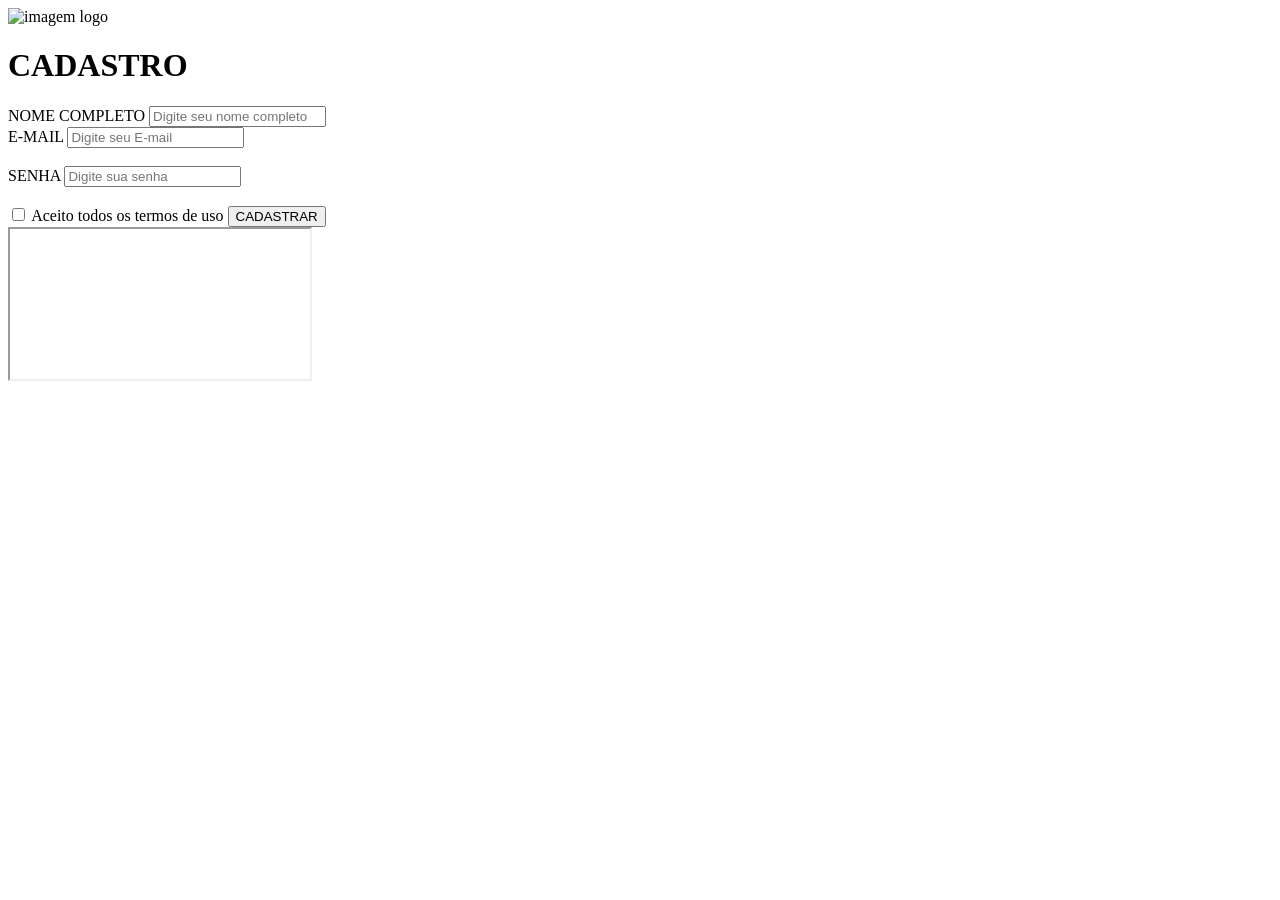
==== cadastro.html @ 41af5c91 "Finalizando projeto HTML" ====
<!DOCTYPE html>
<html lang="pt-br">
<head>
    <meta charset="UTF-8">
    <meta http-equiv="X-UA-Compatible" content="IE=edge">
    <meta name="viewport" content="width=device-width, initial-scale=1.0">
    <title>CADASTRO SMART CONTROL</title>
</head>
<body>
    <img src="assets/images/download.png" alt="imagem logo">

    <h1>CADASTRO</h1>
    <form action="index.html" method="get">
        <label for="nome_completo">NOME COMPLETO</label>
        <input type="text" name="nome_completo" id="nome_completo" placeholder="Digite seu nome completo" required><br>

        <label for="e_mail">E-MAIL</label>
        <input type="email" name="e_mail" id="e_mail" placeholder="Digite seu E-mail" required><br><br>

        <label for="senha">SENHA</label>
        <input type="password" name="senha" id="senha" placeholder="Digite sua senha" minlength="8" required><br><br>

        <input type="checkbox" name="termos_de_uso" id="termos_de_uso">
        <label for="termos_de_uso">Aceito todos os termos de uso</label>

        <button type="submit">CADASTRAR</button>

    </form>
    <footer>
        <iframe src="https://www.google.com/maps/embed?pb=!1m18!1m12!1m3!1d3707.102854440699!2d-43.427614924521436!3d-21.">
    </footer>

</body>
</html>
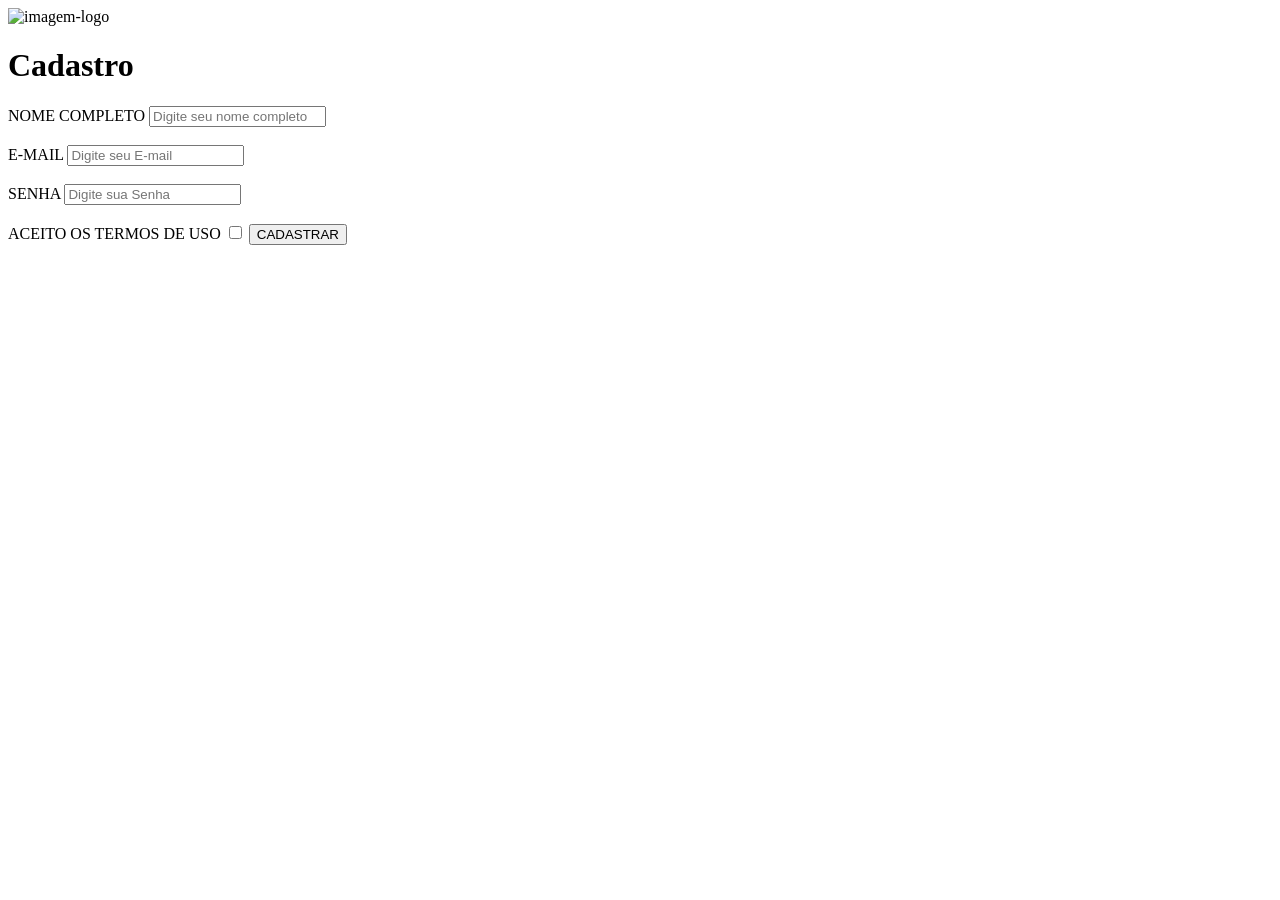
==== commit 4d246687: "1" ====
--- a/cadastro.html
+++ b/cadastro.html
@@ -1,35 +1,36 @@
 <!DOCTYPE html>
-<html lang="pt-br">
+<html lang="en">
 <head>
     <meta charset="UTF-8">
     <meta http-equiv="X-UA-Compatible" content="IE=edge">
     <meta name="viewport" content="width=device-width, initial-scale=1.0">
-    <title>CADASTRO SMART CONTROL</title>
+    <title>Document</title>
+    <link rel="stylesheet" href="assets/css/cadastro.css">
 </head>
 <body>
-    <img src="assets/images/download.png" alt="imagem logo">
 
-    <h1>CADASTRO</h1>
-    <form action="index.html" method="get">
+    <img src="assets/images/logo.png" alt="imagem-logo">
+    <h1>Cadastro</h1>
+    <form action="index.html"method="get"></form>
         <label for="nome_completo">NOME COMPLETO</label>
-        <input type="text" name="nome_completo" id="nome_completo" placeholder="Digite seu nome completo" required><br>
+        <input type="text" name="nome_completo" id="nome_completo" placeholder="Digite seu nome completo" required><br><br>
 
         <label for="e_mail">E-MAIL</label>
-        <input type="email" name="e_mail" id="e_mail" placeholder="Digite seu E-mail" required><br><br>
+        <input type="text" name="e_mail" id="e_mail" placeholder="Digite seu E-mail" required><br><br>
 
         <label for="senha">SENHA</label>
-        <input type="password" name="senha" id="senha" placeholder="Digite sua senha" minlength="8" required><br><br>
-
+        <input type="password" name="senha" id="senha" placeholder="Digite sua Senha" minlenght="8" required><br><br>
+        
+        <label for="termos_de_uso">ACEITO OS TERMOS DE USO</label>
         <input type="checkbox" name="termos_de_uso" id="termos_de_uso">
-        <label for="termos_de_uso">Aceito todos os termos de uso</label>
 
         <button type="submit">CADASTRAR</button>
 
-    </form>
+    </form>  
     <footer>
-        <iframe src="https://www.google.com/maps/embed?pb=!1m18!1m12!1m3!1d3707.102854440699!2d-43.427614924521436!3d-21.">
+        <iframe src="https://www.google.com/maps/embed?pb=!1m18!1m12!1m3!1d1513.8828918978652!2d-43.38970355486589!3d-21.735810154338914!2m3!1f0!2f0!3f0!3m2!1i1024!2i768!4f13.1!3m3!1m2!1s0x989c137561ccdf%3A0x37fe39ecf248d0a5!2sJomar%20Auto%20Pe%C3%A7as!5e0!3m2!1spt-BR!2sbr!4v1785952460739!5m2!1spt-BR!2sbr" width="600" height="450" style="border:0;" allowfullscreen="" loading="lazy" referrerpolicy="strict-origin-when-cross-origin"></iframe></iframe>
     </footer>
-
+        
+    <script src="assets/js/script.js"></script>    
 </body>
-</html>
-
+</html>
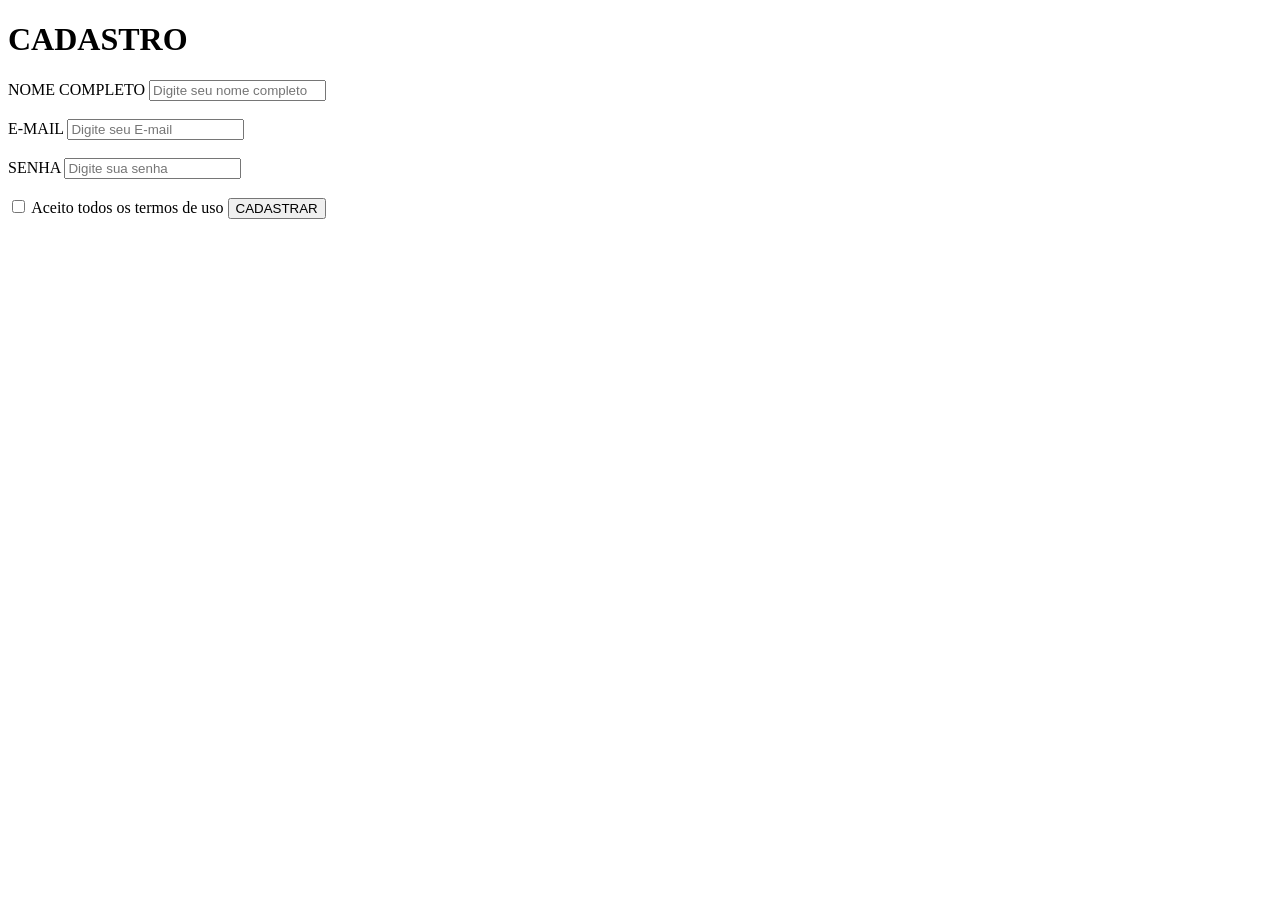
==== commit e5a85179: "sui" ====
--- a/cadastro.html
+++ b/cadastro.html
@@ -1,36 +1,51 @@
 <!DOCTYPE html>
-<html lang="en">
+<html lang="pt-br">
 <head>
     <meta charset="UTF-8">
     <meta http-equiv="X-UA-Compatible" content="IE=edge">
     <meta name="viewport" content="width=device-width, initial-scale=1.0">
-    <title>Document</title>
+    <title>CADASTRO SMART CONTROL</title>
     <link rel="stylesheet" href="assets/css/cadastro.css">
 </head>
 <body>
 
-    <img src="assets/images/logo.png" alt="imagem-logo">
-    <h1>Cadastro</h1>
-    <form action="index.html"method="get"></form>
-        <label for="nome_completo">NOME COMPLETO</label>
-        <input type="text" name="nome_completo" id="nome_completo" placeholder="Digite seu nome completo" required><br><br>
+    <!--<img src="assets/images/download.png" alt="imagem logo">-->
+    <div class="container">
+    
+        
+        <form action="index.html" method="get">
+            <div class="card">
+                <h1>CADASTRO</h1>
+                <div class="input-group">
+                    <label for="nome_completo">NOME COMPLETO</label>
+                    <input type="text" name= "nome_completo" id= "nome_completo" placeholder="Digite seu nome completo" required><br><br>
+                
+                    <label for="e_mail">E-MAIL</label>
+                    <input type="email" name= "e_mail" id= "e_mail" placeholder="Digite seu E-mail" required><br><br>
 
-        <label for="e_mail">E-MAIL</label>
-        <input type="text" name="e_mail" id="e_mail" placeholder="Digite seu E-mail" required><br><br>
+                    <label for="senha">SENHA</label>
+                    <input type="password" name= "senha" id= "senha" placeholder="Digite sua senha" minlength="8" required><br><br>
+                </div>
+                <input type="checkbox" name="termos_de_uso" id="termos_de_uso">
+                <label for="termos_de_uso">Aceito todos os termos de uso</label>
+            
 
-        <label for="senha">SENHA</label>
-        <input type="password" name="senha" id="senha" placeholder="Digite sua Senha" minlenght="8" required><br><br>
+                <button type="submit">CADASTRAR</button>
+            </div>
+        </form>
+
+    </div>
         
-        <label for="termos_de_uso">ACEITO OS TERMOS DE USO</label>
-        <input type="checkbox" name="termos_de_uso" id="termos_de_uso">
 
-        <button type="submit">CADASTRAR</button>
+    </form>
+    <footer>
+        <!--<iframe src="https://www.google.com/maps/embed?pb=!1m18!1m12!1m3!1d3707.102854440699!2d-43.427614924521436!3d-21.69872999581662!2m3!1f0!2f0!3f0!3m2!1i1024!2i768!4f13.1!3m3!1m2!1s0x989f6720750ec1%3A0xd414ff506d8047b2!2sMax%20Pais%20e%20Filhos%20Atacado%20e%20Varejo%20-%20Nova%20Era!5e0!3m2!1spt-BR!2sbr!4v1785949812992!5m2!1spt-BR!2sbr" width="600" height="450" style="border:0;" allowfullscreen="" loading="lazy" referrerpolicy="strict-origin-when-cross-origin"></iframe>-->
+    </footer>
 
-    </form>  
-    <footer>
-        <iframe src="https://www.google.com/maps/embed?pb=!1m18!1m12!1m3!1d1513.8828918978652!2d-43.38970355486589!3d-21.735810154338914!2m3!1f0!2f0!3f0!3m2!1i1024!2i768!4f13.1!3m3!1m2!1s0x989c137561ccdf%3A0x37fe39ecf248d0a5!2sJomar%20Auto%20Pe%C3%A7as!5e0!3m2!1spt-BR!2sbr!4v1785952460739!5m2!1spt-BR!2sbr" width="600" height="450" style="border:0;" allowfullscreen="" loading="lazy" referrerpolicy="strict-origin-when-cross-origin"></iframe></iframe>
-    </footer>
+
+
+
         
-    <script src="assets/js/script.js"></script>    
+    <script src="assets/js/main.js"></script>  
 </body>
 </html>
